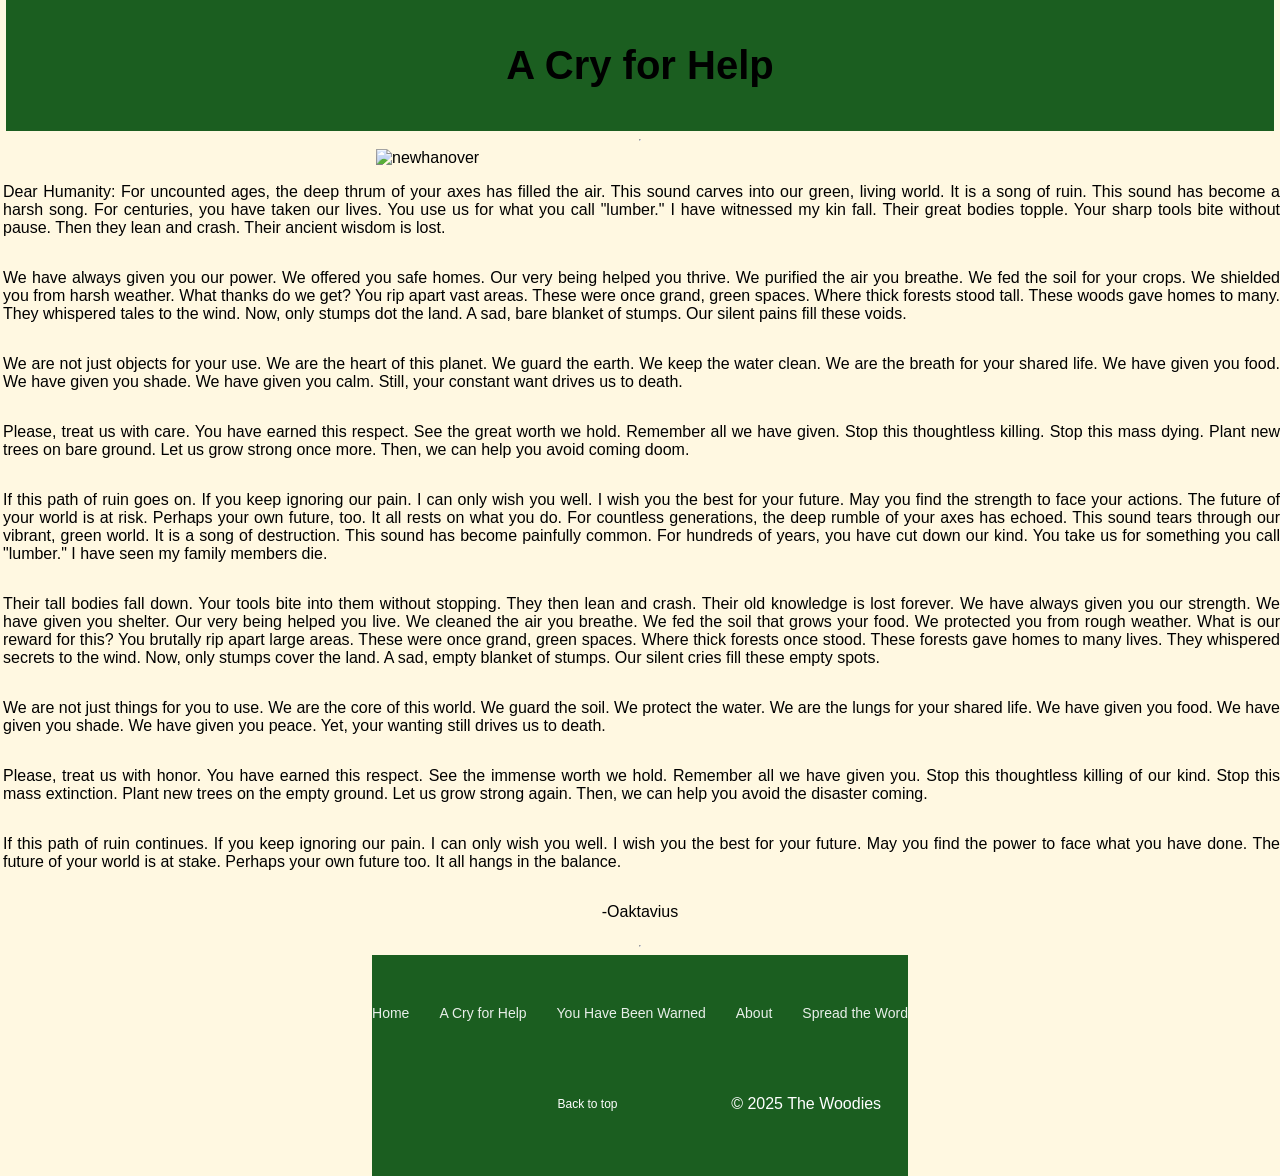
==== wompwomp.html @ 47399c5c "Add files via upload" ====
<!DOCTYPE html>
<html lang="en">
<head>
    <meta charset="UTF-8">
    <meta name="viewport" content="width=device-width, initial-scale=1.0">
    <title>A Cry for Help</title>
    <link rel="icon" type="image/png" href="media/Screenshot%202025-08-29%20175016.png">
    <link rel="stylesheet" href="zeezez.css">
    
</head>
<div class="head">
<body class="body">
    <h2 id="skib">A Cry for Help</h2>
</div>
    <hr class="solid">
   
<img id="nh" src="media/nhfire.png" alt="newhanover">
<p id="wompwomp">
Dear Humanity: For uncounted ages, the deep thrum of your axes has filled the air. 
This sound carves into our green, living world. 
It is a song of ruin. This sound has become a harsh song. 
For centuries, you have taken our lives. 
You use us for what you call "lumber." 
I have witnessed my kin fall. 
Their great bodies topple. 
Your sharp tools bite without pause. 
Then they lean and crash. 
Their ancient wisdom is lost.
</p>

<p id="wompwomp">
We have always given you our power. 
We offered you safe homes. 
Our very being helped you thrive. 
We purified the air you breathe. 
We fed the soil for your crops. 
We shielded you from harsh weather. 
What thanks do we get? 
You rip apart vast areas. 
These were once grand, green spaces. 
Where thick forests stood tall. 
These woods gave homes to many. 
They whispered tales to the wind. 
Now, only stumps dot the land. 
A sad, bare blanket of stumps.
Our silent pains fill these voids.
</p>

<p id="wompwomp">
We are not just objects for your use. 
We are the heart of this planet. 
We guard the earth. 
We keep the water clean. 
We are the breath for your shared life. 
We have given you food. 
We have given you shade.
We have given you calm. 
Still, your constant want drives us to death.
</p>

<p id="wompwomp">
Please, treat us with care. 
You have earned this respect. See the great worth we hold. 
Remember all we have given. 
Stop this thoughtless killing. 
Stop this mass dying. 
Plant new trees on bare ground. 
Let us grow strong once more. 
Then, we can help you avoid coming doom.
</p>

<p id="wompwomp">
If this path of ruin goes on. 
If you keep ignoring our pain. 
I can only wish you well. 
I wish you the best for your future. 
May you find the strength to face your actions. 
The future of your world is at risk. 
Perhaps your own future, too. 
It all rests on what you do. 
For countless generations, the deep rumble of your axes has echoed. 
This sound tears through our vibrant, green world. 
It is a song of destruction. 
This sound has become painfully common. 
For hundreds of years, you have cut down our kind. 
You take us for something you call "lumber." 
I have seen my family members die. 
</p>

<p id="wompwomp">
Their tall bodies fall down. 
Your tools bite into them without stopping. 
They then lean and crash. 
Their old knowledge is lost forever.
We have always given you our strength. 
We have given you shelter. 
Our very being helped you live. 
We cleaned the air you breathe. 
We fed the soil that grows your food. 
We protected you from rough weather. 
What is our reward for this? 
You brutally rip apart large areas. 
These were once grand, green spaces. 
Where thick forests once stood. 
These forests gave homes to many lives. 
They whispered secrets to the wind. 
Now, only stumps cover the land. 
A sad, empty blanket of stumps. 
Our silent cries fill these empty spots.
</p>

<p id="wompwomp">
We are not just things for you to use. 
We are the core of this world. 
We guard the soil. We protect the water. 
We are the lungs for your shared life. 
We have given you food. 
We have given you shade. 
We have given you peace. 
Yet, your wanting still drives us to death.
</p>

<p id="wompwomp">
Please, treat us with honor. 
You have earned this respect. 
See the immense worth we hold. 
Remember all we have given you. 
Stop this thoughtless killing of our kind. 
Stop this mass extinction. 
Plant new trees on the empty ground. 
Let us grow strong again. 
Then, we can help you avoid the disaster coming.
</p>

<p id="wompwomp">
If this path of ruin continues. 
If you keep ignoring our pain. 
I can only wish you well. 
I wish you the best for your future. 
May you find the power to face what you have done. 
The future of your world is at stake. 
Perhaps your own future too. 
It all hangs in the balance.
</p>

<p>
-Oaktavius
</p>
          

    
<hr class="solid">
<footer class="site-footer">




<nav class="footer-nav">
    <a href="index.html">Home</a>
    <a href="wompwomp.html">A Cry for Help</a>
    <a href="wearecooked.html">You Have Been Warned</a>
    <a href="about.html">About</a>
    <a href="#" onclick="navigator.clipboard.writeText(window.location.href)">Spread the Word</a>
</nav>

<div class="footer-bottom">

    <div class="footer-left">
        <div class="footer-sprite footer-sprite-left"></div>
        
    </div>

    <a class="footer-top" href="#top">Back to top</a>

    <div class="footer-right footer-small">
        © 2025 The Woodies<br>
    </div>

</div>


</footer>              


</html>
---- zeezez.css ----
/* ── existing site styles ─────────────────────────────────────── */

#pwease {
    text-align: center;
}

#stopitdaddy {
    text-align: center;
}

#wompwomp {
    text-align: justify;
    margin-left: 3px;
}

#skib {
    text-align: center;
    margin-left: 500px;
    margin-right: 500px;
}

.link-btn {
    display: inline-block;
    padding: 12px 24px;
    margin: 10px;
    background-color: #5E8B7E;
    color: white;
    font-size: 16px;
    font-weight: bold;
    text-decoration: none;
    border-radius: 8px;
    transition: background 0.3s;
}

.link-btn:hover {
    background-color: #388E3C;
}

.body {
    height: 100vh;
    background-color: #FFF8E1;
}

.raszionymanafeet {
    background: #2F5D62;
    padding: 10px;
}

.a {
    color: white;
    margin: 0 15px;
    text-decoration: none;
}

img {
    width: 500px;
    height: auto;
    display: block;
    margin: 0 auto;
}

button {
    background: #009e0b;
    color: white;
    padding: 200px 200px;
    border: none;
    border-radius: 8px;
    cursor: pointer;
}

p {
    text-align: center;
}

#nh {
    width: 488px;
    height: auto;
    display: block;
    margin-left: 0px;
    float: left;
    margin-right: 40px;
}

.head {
    background-color: #1B5E20;
    padding: 10px 0;
    text-align: center;
}

h2 {
    font-size: 40px;
    text-align: center;
}

#redtext {
    text-align: center;
    color: rgb(255, 0, 0);
}

.famine {
    font-size: medium;
}

.site-footer {
    background: #1B5E20;
    color: white;
    padding: 50px 0;
    text-align: center;
    font-family: Arial, sans-serif;
}

.footer-nav {
    display: flex;
    justify-content: center;
    gap: 30px;
    margin-bottom: 60px;
}

.footer-nav a {
    color: white;
    text-decoration: none;
    font-size: 14px;
    opacity: 0.9;
}

.footer-nav a:hover {
    opacity: 1;
}

.footer-bottom {
    width: 90%;
    max-width: 1000px;
    display: flex;
    justify-content: space-between;
    align-items: center;
    margin: 0 auto;
}

.footer-sprite {
    width: 45px;
    height: 45px;
    background-size: contain;
    background-repeat: no-repeat;
}

.footer-sprite-left {
    background-image: url('sprite-left.png');
}

.footer-left {
    display: flex;
    align-items: center;
    gap: 12px;
}

.footer-right {
    text-align: right;
}

.footer-top {
    color: white;
    font-size: 12px;
    text-decoration: none;
}

/* ── signup page styles ───────────────────────────────────────── */

body {
    display: flex;
    flex-direction: column;
    align-items: center;
    min-height: 100vh;
    background-color: #FFF8E1;
    font-family: Arial, sans-serif;
    margin: 0;
}

#signup-form {
    flex: 1;
    width: 100%;
    max-width: 560px;
    padding: 0 20px 40px 20px;
    box-sizing: border-box;
    text-align: center;
}

.field {
    margin-bottom: 14px;
}

.field label {
    display: block;
    font-weight: bold;
    font-size: 0.9rem;
    margin-bottom: 4px;
}

.field input[type="text"],
.field input[type="date"],
.field input[type="email"],
.field input[type="password"],
.field select,
.field textarea {
    width: 100%;
    padding: 6px 8px;
    border: 1px solid #8a7a5a;
    background-color: #fdfaf3;
    font-family: Arial, sans-serif;
    font-size: 0.95rem;
    box-sizing: border-box;
}

.field input:focus,
.field select:focus,
.field textarea:focus {
    outline: 2px solid #2F5D62;
    background-color: #fff;
}

.radio-row, .check-row {
    margin-top: 4px;
    line-height: 1.8;
    font-size: 0.95rem;
}

.err {
    display: block;
    color: #8b1a1a;
    font-size: 0.82rem;
    font-style: italic;
    margin-top: 3px;
}

input[type="submit"].link-btn {
    display: block;
    width: 100%;
    margin: 20px 0 0 0;
    box-sizing: border-box;
    text-align: center;
}

#signup-form p {
    margin: 10px 0 0 0;
}

#signup-form p .link-btn {
    display: block;
    width: 100%;
    box-sizing: border-box;
    text-align: center;
}

#successMsg {
    width: 100%;
    max-width: 560px;
    box-sizing: border-box;
    padding: 10px 14px;
    margin: 10px 0 0 0;
    background-color: #d4ead4;
    border: 1px solid #7ab07a;
    color: #1e4d1e;
    font-weight: bold;
    text-align: center;
}
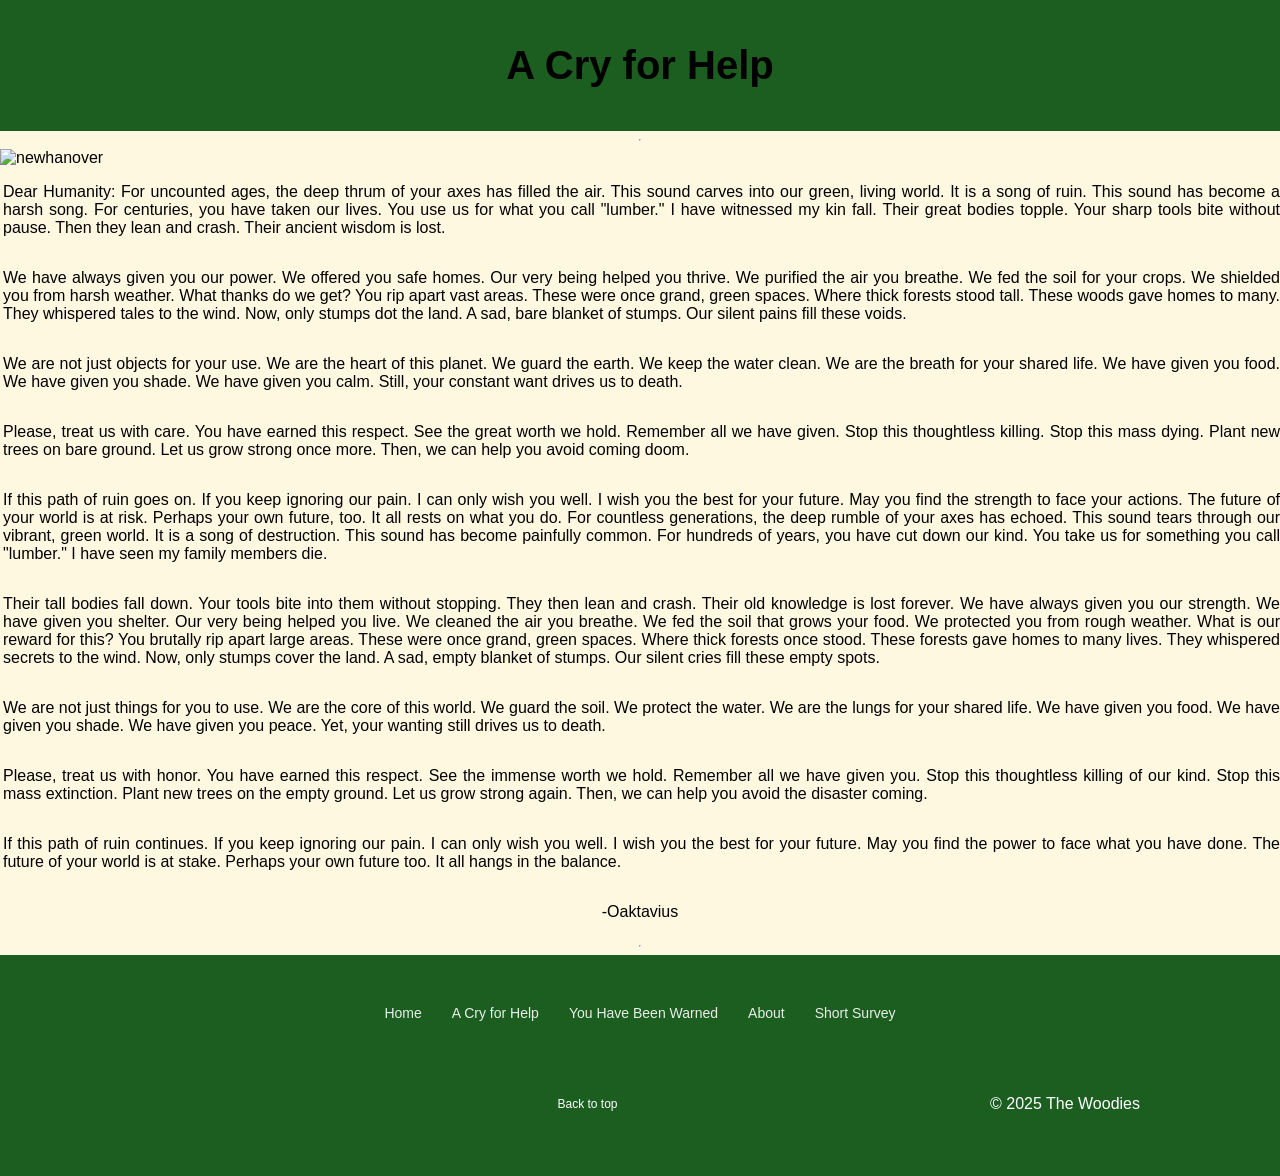
==== commit 072b36b8: "Add files via upload" ====
--- a/wompwomp.html
+++ b/wompwomp.html
@@ -150,36 +150,24 @@
 
     
 <hr class="solid">
-<footer class="site-footer">
-
-
-
-
-<nav class="footer-nav">
-    <a href="index.html">Home</a>
-    <a href="wompwomp.html">A Cry for Help</a>
-    <a href="wearecooked.html">You Have Been Warned</a>
-    <a href="about.html">About</a>
-    <a href="#" onclick="navigator.clipboard.writeText(window.location.href)">Spread the Word</a>
-</nav>
-
-<div class="footer-bottom">
-
-    <div class="footer-left">
-        <div class="footer-sprite footer-sprite-left"></div>
-        
-    </div>
-
-    <a class="footer-top" href="#top">Back to top</a>
-
-    <div class="footer-right footer-small">
-        © 2025 The Woodies<br>
-    </div>
-
-</div>
-
-
-</footer>              
+    <footer class="site-footer" style="width:100%;">
+        <nav class="footer-nav">
+            <a href="index.html">Home</a>
+            <a href="wompwomp.html">A Cry for Help</a>
+            <a href="wearecooked.html">You Have Been Warned</a>
+            <a href="about.html">About</a>
+            <a href="signup.html">Short Survey</a>
+        </nav>
+        <div class="footer-bottom">
+            <div class="footer-left">
+                <div class="footer-sprite footer-sprite-left"></div>
+            </div>
+            <a class="footer-top" href="#top">Back to top</a>
+            <div class="footer-right footer-small">
+                © 2025 The Woodies<br>
+            </div>
+        </div>
+    </footer>
 
 
 </html>
--- a/zeezez.css
+++ b/zeezez.css
@@ -1,5 +1,3 @@
-/* ── existing site styles ─────────────────────────────────────── */
-
 #pwease {
     text-align: center;
 }
@@ -15,8 +13,8 @@
 
 #skib {
     text-align: center;
-    margin-left: 500px;
-    margin-right: 500px;
+    margin-left: auto;
+    margin-right: auto;
 }
 
 .link-btn {
@@ -62,7 +60,7 @@
 button {
     background: #009e0b;
     color: white;
-    padding: 200px 200px;
+    padding: 12px 24px;
     border: none;
     border-radius: 8px;
     cursor: pointer;
@@ -168,7 +166,7 @@
 body {
     display: flex;
     flex-direction: column;
-    align-items: center;
+    align-items: stretch;
     min-height: 100vh;
     background-color: #FFF8E1;
     font-family: Arial, sans-serif;
@@ -182,6 +180,7 @@
     padding: 0 20px 40px 20px;
     box-sizing: border-box;
     text-align: center;
+    margin: 0 auto;
 }
 
 .field {
@@ -255,10 +254,10 @@
     max-width: 560px;
     box-sizing: border-box;
     padding: 10px 14px;
-    margin: 10px 0 0 0;
+    margin: 10px auto 0 auto;
     background-color: #d4ead4;
     border: 1px solid #7ab07a;
     color: #1e4d1e;
     font-weight: bold;
     text-align: center;
-}
+}
